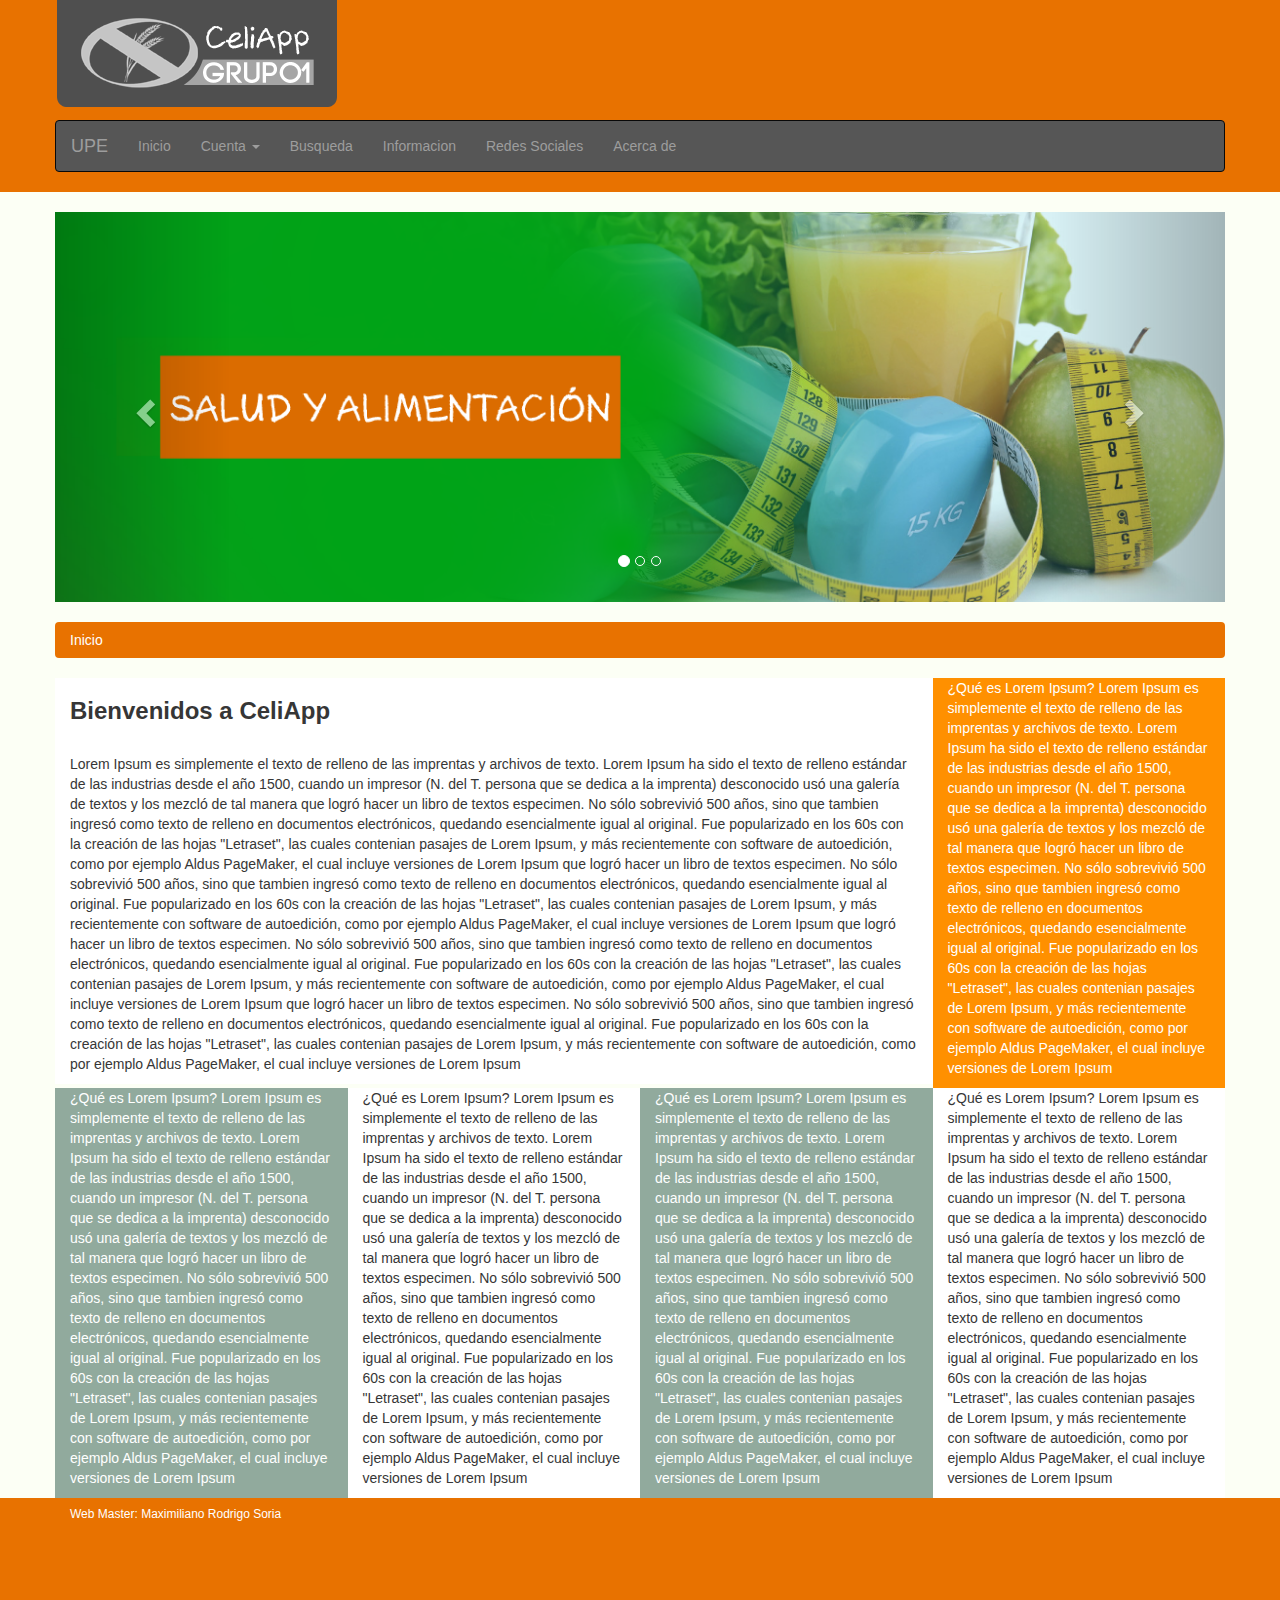
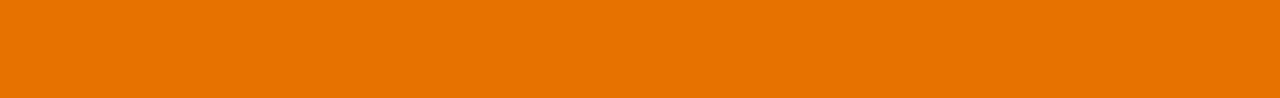
==== index.html @ 242f17cf "Nuevo update de cordigo por Soria" ====
<!DOCTYPE html>
<html lang="en">
<head>
	<meta charset="UTF-8">
	<meta name="viewport" content="width=device-width, user-scalable=no, initial-scale=1.0, maximum-scale=1.0, minimum-scale=1.0">
	<meta name= "description" content="Es una pagina web que se dedica a la busqueda de alimentos aptos para celiacos">
	<link rel="shortcut icon" type="image/x-icon" href="img/celi.ico">
	<link rel="stylesheet" href="css/bootstrap.min.css">
	<link rel="stylesheet" href="css/estilos.css">
	<title>Home</title>
</head>
	

<body>
	<header>
		<div class="container fix-block">
			<img src="img/logo2.png" alt="Logo CeliAPP" class="img-responsive">	
		<!--IMPLEMENTACION DE BARRA DE NAVEGACION-->
		<div class="container fix-block">
		 <nav class="navbar navbar-inverse color4">
		 <div class="container-fluid">
		 	<div class="navbar-header">	
		 		<button type="button" class="navbar-toggle collapsed" data-toggle="collapse" data-target="#navbar-1">
		 			<span class="sr-only">Menu</span>
		 			<span class="icon-bar"></span>
		 			<span class="icon-bar"></span>
		 			<span class="icon-bar"></span>
		 		</button>
		 		<a href="#" class="navbar-brand">UPE </a>
		 	</div>
		 	
			<!-- APARTADO DE TODOS LOS ITEMS-->
		 	<nav class="collapse navbar-collapse" id="navbar-1">
		 		<ul class="nav navbar-nav">
		 			<li><a href="index.html" >Inicio</a></li>
		 			
		 			<li class="dropdown">
		 				<a href="#" class="dropdown-toggle" data-toggle="dropdown" role="button">Cuenta
							<span class="caret"></span>
		 				</a>
						<ul class="dropdown-menu">						
								<li><a href="#">Registro</a></li>
								<li><a href="#">Loguearte</a></li>
								<li class="divider"><a href=""></a></li>
								<li><a href="#">Recuperar cuenta</a></li>	
							
						</ul>				
		 			</li>
		 			
		 			<li><a href="#">Busqueda</a></li>
		 			<li><a href="#">Informacion</a></li>
					<li><a href="redessociales.html">Redes Sociales</a></li>
		 			<li><a href="acercade.html">Acerca de</a></li>
		 			
		 		</ul>
			
		 		
		 	</nav>
		 </div>
		 </nav>
	</div>
</section>
			
		
	</header>
	<br>
	

	</div>



	<div class="container fix-block">
		<div class="col-md12 ">
			<div id="carousel-1" class="carousel slide" dataride="carousel">
				<!--Indicadores-->
				<ol class="carousel-indicators">
					<li data-target="#carousel-1" data-slide-to="0" class="active"></li>
					<li data-target="#carousel-1" data-slide-to="1"></li>
					<li data-target="#carousel-1" data-slide-to="2"></li>
				</ol>

				<!--Contenedor de los slide-->
				<div class="carousel-inner" role="listbox">
					<div class="item active">
						<img src="img/slide1.png" class="img-responsive" alt="">
						<div class="carousel-caption hidden-xs hidden-sm">
							<h3></h3>
						</div>
					</div>
					<div class="item">
						<img src="img/slide2.png" class="img-responsive" alt="">
						<div class="carousel-caption hidden-xs hidden-sm">
							<h3></h3>
						</div>
					</div>
					<div class="item">
						<img src="img/slide3.png" class="img-responsive" alt="">
						<div class="carousel-caption hidden-xs hidden-sm">
							<h3></h3>
						</div>
					</div>
				</div>
				<!--Controles-->
				<a href="#carousel-1" class="left carousel-control" role="button" data-slide="prev">
				<span class="glyphicon glyphicon-chevron-left" aria-hidden="true"></span>
				<span class="sr-only">Anterior</span></a>

				<a href="#carousel-1" class="right carousel-control" role="button" data-slide="prev">
				<span class="glyphicon glyphicon-chevron-right" aria-hidden="true"></span>
				<span class="sr-only">Siguiente</span></a>


			</div>

		</div>
	</div>	
	<br>

	<!--MIGAS DE PAN-->
	<div class="container fix-block">
		
		<ol class="breadcrumb  color3">
				
		 <li>Inicio</li>
		 
			
		</ol>

	</div>

	<div class="container">
		<section class="main row">
			<article class="color2 col-xs-12 col-sm-7 col-md-9 col-lg-9">
				<p> <h3><b>Bienvenidos a CeliApp</b></h3><br>
				Lorem Ipsum es simplemente el texto de relleno de las imprentas y archivos de texto. Lorem Ipsum ha sido el texto de relleno estándar de las industrias desde el año 1500, cuando un impresor (N. del T. persona que se dedica a la imprenta) desconocido usó una galería de textos y los mezcló de tal manera que logró hacer un libro de textos especimen. No sólo sobrevivió 500 años, sino que tambien ingresó como texto de relleno en documentos electrónicos, quedando esencialmente igual al original. Fue popularizado en los 60s con la creación de las hojas "Letraset", las cuales contenian pasajes de Lorem Ipsum, y más recientemente con software de autoedición, como por ejemplo Aldus PageMaker, el cual incluye versiones de Lorem Ipsum que logró hacer un libro de textos especimen. No sólo sobrevivió 500 años, sino que tambien ingresó como texto de relleno en documentos electrónicos, quedando esencialmente igual al original. Fue popularizado en los 60s con la creación de las hojas "Letraset", las cuales contenian pasajes de Lorem Ipsum, y más recientemente con software de autoedición, como por ejemplo Aldus PageMaker, el cual incluye versiones de Lorem Ipsum que logró hacer un libro de textos especimen. No sólo sobrevivió 500 años, sino que tambien ingresó como texto de relleno en documentos electrónicos, quedando esencialmente igual al original. Fue popularizado en los 60s con la creación de las hojas "Letraset", las cuales contenian pasajes de Lorem Ipsum, y más recientemente con software de autoedición, como por ejemplo Aldus PageMaker, el cual incluye versiones de Lorem Ipsum que logró hacer un libro de textos especimen. No sólo sobrevivió 500 años, sino que tambien ingresó como texto de relleno en documentos electrónicos, quedando esencialmente igual al original. Fue popularizado en los 60s con la creación de las hojas "Letraset", las cuales contenian pasajes de Lorem Ipsum, y más recientemente con software de autoedición, como por ejemplo Aldus PageMaker, el cual incluye versiones de Lorem Ipsum</p>
			</article>
			<aside class="col-xs-12 col-sm-5 col-md-3 col-lg-3">
				<p>¿Qué es Lorem Ipsum?
				Lorem Ipsum es simplemente el texto de relleno de las imprentas y archivos de texto. Lorem Ipsum ha sido el texto de relleno estándar de las industrias desde el año 1500, cuando un impresor (N. del T. persona que se dedica a la imprenta) desconocido usó una galería de textos y los mezcló de tal manera que logró hacer un libro de textos especimen. No sólo sobrevivió 500 años, sino que tambien ingresó como texto de relleno en documentos electrónicos, quedando esencialmente igual al original. Fue popularizado en los 60s con la creación de las hojas "Letraset", las cuales contenian pasajes de Lorem Ipsum, y más recientemente con software de autoedición, como por ejemplo Aldus PageMaker, el cual incluye versiones de Lorem Ipsum</p>
			</aside>
		</section>	
	

		<div class="row">
			<div class="color1 col-xs-12 col-sm-6 col-md-3"><p>¿Qué es Lorem Ipsum?
				Lorem Ipsum es simplemente el texto de relleno de las imprentas y archivos de texto. Lorem Ipsum ha sido el texto de relleno estándar de las industrias desde el año 1500, cuando un impresor (N. del T. persona que se dedica a la imprenta) desconocido usó una galería de textos y los mezcló de tal manera que logró hacer un libro de textos especimen. No sólo sobrevivió 500 años, sino que tambien ingresó como texto de relleno en documentos electrónicos, quedando esencialmente igual al original. Fue popularizado en los 60s con la creación de las hojas "Letraset", las cuales contenian pasajes de Lorem Ipsum, y más recientemente con software de autoedición, como por ejemplo Aldus PageMaker, el cual incluye versiones de Lorem Ipsum</p></div>
			<div class="color2 col-xs-12 col-sm-6 col-md-3"><p>¿Qué es Lorem Ipsum?
				Lorem Ipsum es simplemente el texto de relleno de las imprentas y archivos de texto. Lorem Ipsum ha sido el texto de relleno estándar de las industrias desde el año 1500, cuando un impresor (N. del T. persona que se dedica a la imprenta) desconocido usó una galería de textos y los mezcló de tal manera que logró hacer un libro de textos especimen. No sólo sobrevivió 500 años, sino que tambien ingresó como texto de relleno en documentos electrónicos, quedando esencialmente igual al original. Fue popularizado en los 60s con la creación de las hojas "Letraset", las cuales contenian pasajes de Lorem Ipsum, y más recientemente con software de autoedición, como por ejemplo Aldus PageMaker, el cual incluye versiones de Lorem Ipsum</p></div>
			<div class="color1 col-xs-12 col-sm-6 col-md-3"><p>¿Qué es Lorem Ipsum?
				Lorem Ipsum es simplemente el texto de relleno de las imprentas y archivos de texto. Lorem Ipsum ha sido el texto de relleno estándar de las industrias desde el año 1500, cuando un impresor (N. del T. persona que se dedica a la imprenta) desconocido usó una galería de textos y los mezcló de tal manera que logró hacer un libro de textos especimen. No sólo sobrevivió 500 años, sino que tambien ingresó como texto de relleno en documentos electrónicos, quedando esencialmente igual al original. Fue popularizado en los 60s con la creación de las hojas "Letraset", las cuales contenian pasajes de Lorem Ipsum, y más recientemente con software de autoedición, como por ejemplo Aldus PageMaker, el cual incluye versiones de Lorem Ipsum</p></div>
			<div class="color2 col-xs-12 col-sm-6 col-md-3"><p>¿Qué es Lorem Ipsum?
				Lorem Ipsum es simplemente el texto de relleno de las imprentas y archivos de texto. Lorem Ipsum ha sido el texto de relleno estándar de las industrias desde el año 1500, cuando un impresor (N. del T. persona que se dedica a la imprenta) desconocido usó una galería de textos y los mezcló de tal manera que logró hacer un libro de textos especimen. No sólo sobrevivió 500 años, sino que tambien ingresó como texto de relleno en documentos electrónicos, quedando esencialmente igual al original. Fue popularizado en los 60s con la creación de las hojas "Letraset", las cuales contenian pasajes de Lorem Ipsum, y más recientemente con software de autoedición, como por ejemplo Aldus PageMaker, el cual incluye versiones de Lorem Ipsum</p></div>
		</div>
		
	</div>
		
			<footer> <div class="container"><h6>Web Master: Maximiliano Rodrigo Soria</h6></div>
			</footer>
		


	<!--Scripts necesarios-->
	<script src="js/jquery.js"></script>
	<script src="js/bootstrap.min.js"></script>
	
</body>
</html>
---- css/estilos.css ----
aside {
	background: #ff9000;
	color:#fff;
}


body
{background: #fcfff5;}


.color1
{background: #91aa9d;
 color: #fff;}

 .color2
 	{background: #fff;
 		color:#363636;}

 .color3{
 	background: #e87200;
 	color:#ffffff;
 }

 .color4
 {background: #565656;}


 .color5
 {background: #565656;
  color:#ffffff;}

.migascolor
{text-decoration: none;
 color: #ffffff;
 }


.fix-block
{padding: 0px;}


header{
	   background: #e87200;
	   color: #fff;
	   min-height: 120px;}


 footer
 {background: #e87200;
 	color: #fff;
 	min-height:200px;}
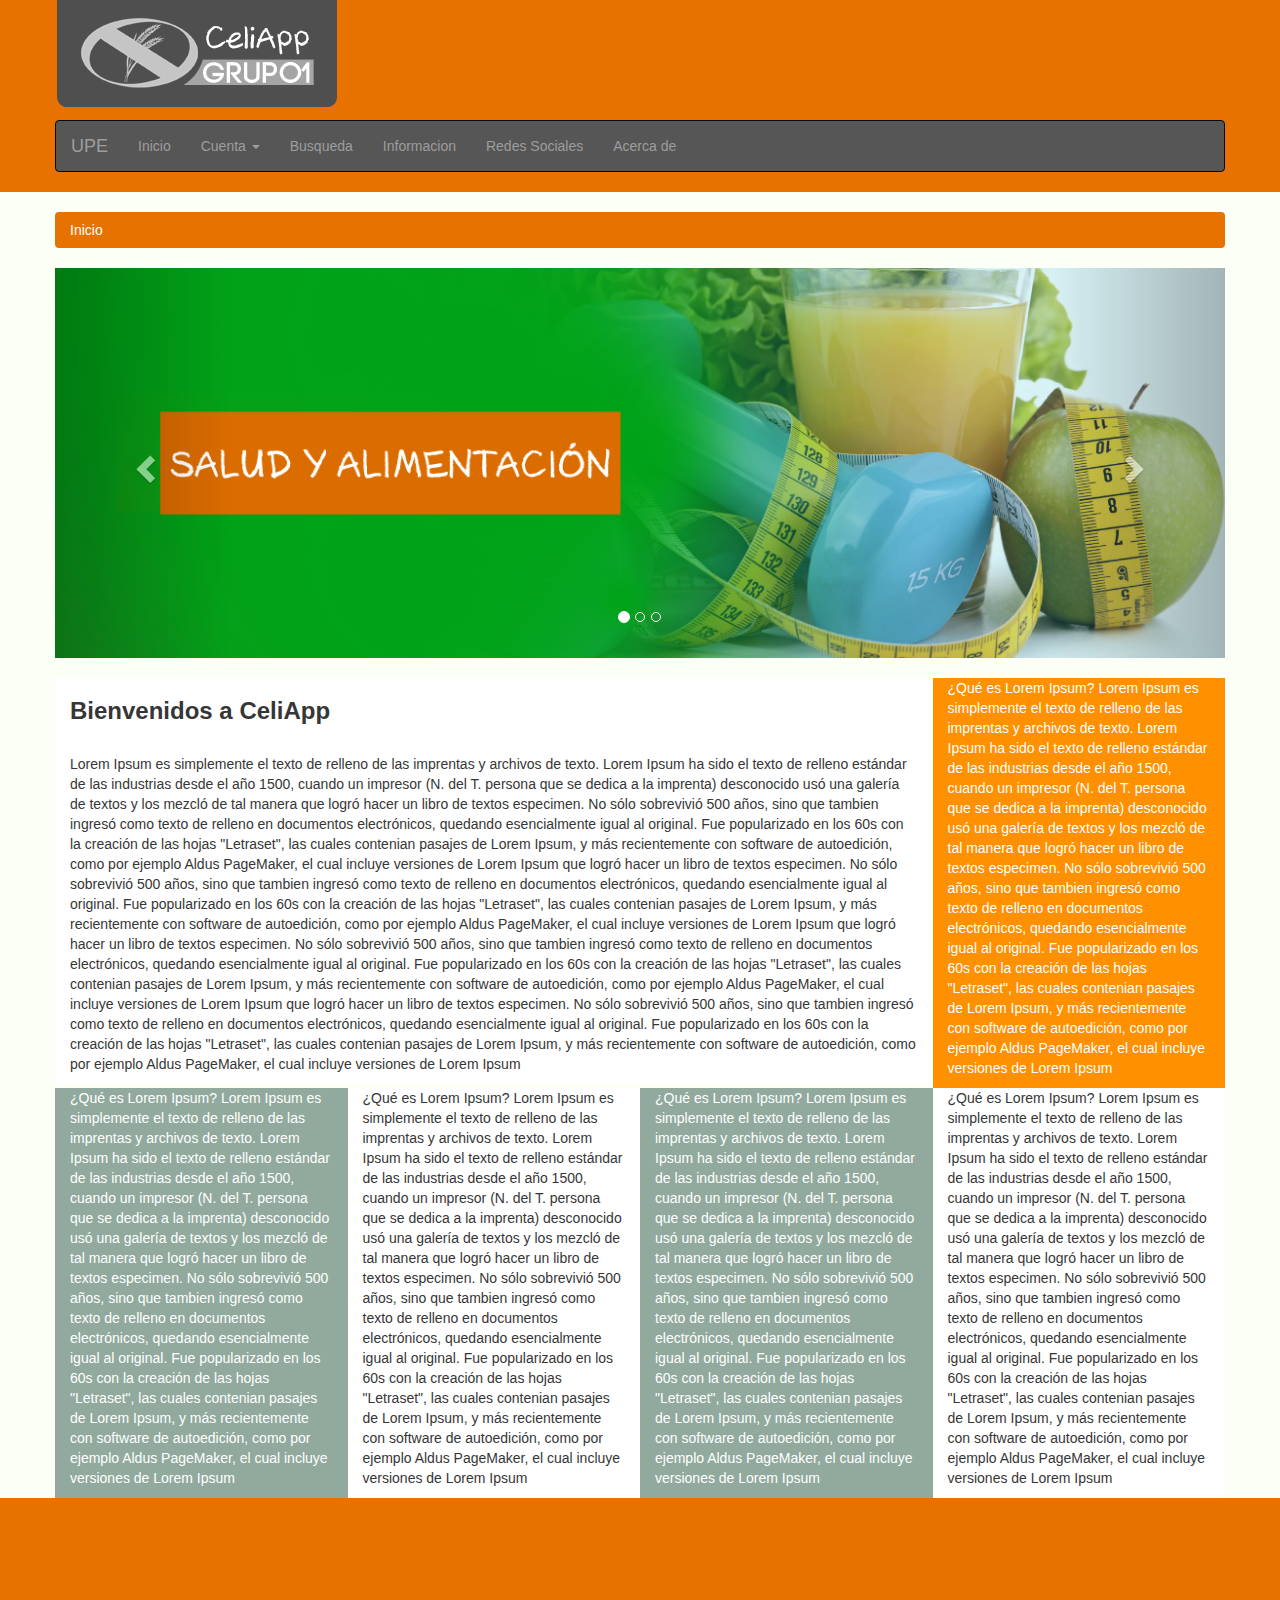
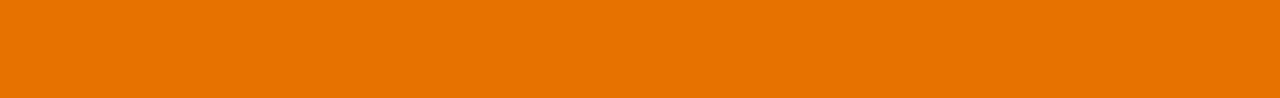
==== commit d28fc8fc: "Versión 19/09 - Soria" ====
--- a/index.html
+++ b/index.html
@@ -1,168 +1,170 @@
-<!DOCTYPE html>
-<html lang="en">
-<head>
-	<meta charset="UTF-8">
-	<meta name="viewport" content="width=device-width, user-scalable=no, initial-scale=1.0, maximum-scale=1.0, minimum-scale=1.0">
-	<meta name= "description" content="Es una pagina web que se dedica a la busqueda de alimentos aptos para celiacos">
-	<link rel="shortcut icon" type="image/x-icon" href="img/celi.ico">
-	<link rel="stylesheet" href="css/bootstrap.min.css">
-	<link rel="stylesheet" href="css/estilos.css">
-	<title>Home</title>
-</head>
-	
-
-<body>
-	<header>
-		<div class="container fix-block">
-			<img src="img/logo2.png" alt="Logo CeliAPP" class="img-responsive">	
-		<!--IMPLEMENTACION DE BARRA DE NAVEGACION-->
-		<div class="container fix-block">
-		 <nav class="navbar navbar-inverse color4">
-		 <div class="container-fluid">
-		 	<div class="navbar-header">	
-		 		<button type="button" class="navbar-toggle collapsed" data-toggle="collapse" data-target="#navbar-1">
-		 			<span class="sr-only">Menu</span>
-		 			<span class="icon-bar"></span>
-		 			<span class="icon-bar"></span>
-		 			<span class="icon-bar"></span>
-		 		</button>
-		 		<a href="#" class="navbar-brand">UPE </a>
-		 	</div>
-		 	
-			<!-- APARTADO DE TODOS LOS ITEMS-->
-		 	<nav class="collapse navbar-collapse" id="navbar-1">
-		 		<ul class="nav navbar-nav">
-		 			<li><a href="index.html" >Inicio</a></li>
-		 			
-		 			<li class="dropdown">
-		 				<a href="#" class="dropdown-toggle" data-toggle="dropdown" role="button">Cuenta
-							<span class="caret"></span>
-		 				</a>
-						<ul class="dropdown-menu">						
-								<li><a href="#">Registro</a></li>
-								<li><a href="#">Loguearte</a></li>
-								<li class="divider"><a href=""></a></li>
-								<li><a href="#">Recuperar cuenta</a></li>	
-							
-						</ul>				
-		 			</li>
-		 			
-		 			<li><a href="#">Busqueda</a></li>
-		 			<li><a href="#">Informacion</a></li>
-					<li><a href="redessociales.html">Redes Sociales</a></li>
-		 			<li><a href="acercade.html">Acerca de</a></li>
-		 			
-		 		</ul>
-			
-		 		
-		 	</nav>
-		 </div>
-		 </nav>
-	</div>
-</section>
-			
-		
-	</header>
-	<br>
-	
-
-	</div>
-
-
-
-	<div class="container fix-block">
-		<div class="col-md12 ">
-			<div id="carousel-1" class="carousel slide" dataride="carousel">
-				<!--Indicadores-->
-				<ol class="carousel-indicators">
-					<li data-target="#carousel-1" data-slide-to="0" class="active"></li>
-					<li data-target="#carousel-1" data-slide-to="1"></li>
-					<li data-target="#carousel-1" data-slide-to="2"></li>
-				</ol>
-
-				<!--Contenedor de los slide-->
-				<div class="carousel-inner" role="listbox">
-					<div class="item active">
-						<img src="img/slide1.png" class="img-responsive" alt="">
-						<div class="carousel-caption hidden-xs hidden-sm">
-							<h3></h3>
-						</div>
-					</div>
-					<div class="item">
-						<img src="img/slide2.png" class="img-responsive" alt="">
-						<div class="carousel-caption hidden-xs hidden-sm">
-							<h3></h3>
-						</div>
-					</div>
-					<div class="item">
-						<img src="img/slide3.png" class="img-responsive" alt="">
-						<div class="carousel-caption hidden-xs hidden-sm">
-							<h3></h3>
-						</div>
-					</div>
-				</div>
-				<!--Controles-->
-				<a href="#carousel-1" class="left carousel-control" role="button" data-slide="prev">
-				<span class="glyphicon glyphicon-chevron-left" aria-hidden="true"></span>
-				<span class="sr-only">Anterior</span></a>
-
-				<a href="#carousel-1" class="right carousel-control" role="button" data-slide="prev">
-				<span class="glyphicon glyphicon-chevron-right" aria-hidden="true"></span>
-				<span class="sr-only">Siguiente</span></a>
-
-
-			</div>
-
-		</div>
-	</div>	
-	<br>
-
-	<!--MIGAS DE PAN-->
-	<div class="container fix-block">
-		
-		<ol class="breadcrumb  color3">
-				
-		 <li>Inicio</li>
-		 
-			
-		</ol>
-
-	</div>
-
-	<div class="container">
-		<section class="main row">
-			<article class="color2 col-xs-12 col-sm-7 col-md-9 col-lg-9">
-				<p> <h3><b>Bienvenidos a CeliApp</b></h3><br>
-				Lorem Ipsum es simplemente el texto de relleno de las imprentas y archivos de texto. Lorem Ipsum ha sido el texto de relleno estándar de las industrias desde el año 1500, cuando un impresor (N. del T. persona que se dedica a la imprenta) desconocido usó una galería de textos y los mezcló de tal manera que logró hacer un libro de textos especimen. No sólo sobrevivió 500 años, sino que tambien ingresó como texto de relleno en documentos electrónicos, quedando esencialmente igual al original. Fue popularizado en los 60s con la creación de las hojas "Letraset", las cuales contenian pasajes de Lorem Ipsum, y más recientemente con software de autoedición, como por ejemplo Aldus PageMaker, el cual incluye versiones de Lorem Ipsum que logró hacer un libro de textos especimen. No sólo sobrevivió 500 años, sino que tambien ingresó como texto de relleno en documentos electrónicos, quedando esencialmente igual al original. Fue popularizado en los 60s con la creación de las hojas "Letraset", las cuales contenian pasajes de Lorem Ipsum, y más recientemente con software de autoedición, como por ejemplo Aldus PageMaker, el cual incluye versiones de Lorem Ipsum que logró hacer un libro de textos especimen. No sólo sobrevivió 500 años, sino que tambien ingresó como texto de relleno en documentos electrónicos, quedando esencialmente igual al original. Fue popularizado en los 60s con la creación de las hojas "Letraset", las cuales contenian pasajes de Lorem Ipsum, y más recientemente con software de autoedición, como por ejemplo Aldus PageMaker, el cual incluye versiones de Lorem Ipsum que logró hacer un libro de textos especimen. No sólo sobrevivió 500 años, sino que tambien ingresó como texto de relleno en documentos electrónicos, quedando esencialmente igual al original. Fue popularizado en los 60s con la creación de las hojas "Letraset", las cuales contenian pasajes de Lorem Ipsum, y más recientemente con software de autoedición, como por ejemplo Aldus PageMaker, el cual incluye versiones de Lorem Ipsum</p>
-			</article>
-			<aside class="col-xs-12 col-sm-5 col-md-3 col-lg-3">
-				<p>¿Qué es Lorem Ipsum?
-				Lorem Ipsum es simplemente el texto de relleno de las imprentas y archivos de texto. Lorem Ipsum ha sido el texto de relleno estándar de las industrias desde el año 1500, cuando un impresor (N. del T. persona que se dedica a la imprenta) desconocido usó una galería de textos y los mezcló de tal manera que logró hacer un libro de textos especimen. No sólo sobrevivió 500 años, sino que tambien ingresó como texto de relleno en documentos electrónicos, quedando esencialmente igual al original. Fue popularizado en los 60s con la creación de las hojas "Letraset", las cuales contenian pasajes de Lorem Ipsum, y más recientemente con software de autoedición, como por ejemplo Aldus PageMaker, el cual incluye versiones de Lorem Ipsum</p>
-			</aside>
-		</section>	
-	
-
-		<div class="row">
-			<div class="color1 col-xs-12 col-sm-6 col-md-3"><p>¿Qué es Lorem Ipsum?
-				Lorem Ipsum es simplemente el texto de relleno de las imprentas y archivos de texto. Lorem Ipsum ha sido el texto de relleno estándar de las industrias desde el año 1500, cuando un impresor (N. del T. persona que se dedica a la imprenta) desconocido usó una galería de textos y los mezcló de tal manera que logró hacer un libro de textos especimen. No sólo sobrevivió 500 años, sino que tambien ingresó como texto de relleno en documentos electrónicos, quedando esencialmente igual al original. Fue popularizado en los 60s con la creación de las hojas "Letraset", las cuales contenian pasajes de Lorem Ipsum, y más recientemente con software de autoedición, como por ejemplo Aldus PageMaker, el cual incluye versiones de Lorem Ipsum</p></div>
-			<div class="color2 col-xs-12 col-sm-6 col-md-3"><p>¿Qué es Lorem Ipsum?
-				Lorem Ipsum es simplemente el texto de relleno de las imprentas y archivos de texto. Lorem Ipsum ha sido el texto de relleno estándar de las industrias desde el año 1500, cuando un impresor (N. del T. persona que se dedica a la imprenta) desconocido usó una galería de textos y los mezcló de tal manera que logró hacer un libro de textos especimen. No sólo sobrevivió 500 años, sino que tambien ingresó como texto de relleno en documentos electrónicos, quedando esencialmente igual al original. Fue popularizado en los 60s con la creación de las hojas "Letraset", las cuales contenian pasajes de Lorem Ipsum, y más recientemente con software de autoedición, como por ejemplo Aldus PageMaker, el cual incluye versiones de Lorem Ipsum</p></div>
-			<div class="color1 col-xs-12 col-sm-6 col-md-3"><p>¿Qué es Lorem Ipsum?
-				Lorem Ipsum es simplemente el texto de relleno de las imprentas y archivos de texto. Lorem Ipsum ha sido el texto de relleno estándar de las industrias desde el año 1500, cuando un impresor (N. del T. persona que se dedica a la imprenta) desconocido usó una galería de textos y los mezcló de tal manera que logró hacer un libro de textos especimen. No sólo sobrevivió 500 años, sino que tambien ingresó como texto de relleno en documentos electrónicos, quedando esencialmente igual al original. Fue popularizado en los 60s con la creación de las hojas "Letraset", las cuales contenian pasajes de Lorem Ipsum, y más recientemente con software de autoedición, como por ejemplo Aldus PageMaker, el cual incluye versiones de Lorem Ipsum</p></div>
-			<div class="color2 col-xs-12 col-sm-6 col-md-3"><p>¿Qué es Lorem Ipsum?
-				Lorem Ipsum es simplemente el texto de relleno de las imprentas y archivos de texto. Lorem Ipsum ha sido el texto de relleno estándar de las industrias desde el año 1500, cuando un impresor (N. del T. persona que se dedica a la imprenta) desconocido usó una galería de textos y los mezcló de tal manera que logró hacer un libro de textos especimen. No sólo sobrevivió 500 años, sino que tambien ingresó como texto de relleno en documentos electrónicos, quedando esencialmente igual al original. Fue popularizado en los 60s con la creación de las hojas "Letraset", las cuales contenian pasajes de Lorem Ipsum, y más recientemente con software de autoedición, como por ejemplo Aldus PageMaker, el cual incluye versiones de Lorem Ipsum</p></div>
-		</div>
-		
-	</div>
-		
-			<footer> <div class="container"><h6>Web Master: Maximiliano Rodrigo Soria</h6></div>
-			</footer>
-		
-
-
-	<!--Scripts necesarios-->
-	<script src="js/jquery.js"></script>
-	<script src="js/bootstrap.min.js"></script>
-	
-</body>
+<!DOCTYPE html>
+<html lang="en">
+<head>
+	<meta charset="UTF-8">
+	<meta name="viewport" content="width=device-width, user-scalable=no, initial-scale=1.0, maximum-scale=1.0, minimum-scale=1.0">
+	<meta name= "description" content="Es una pagina web que se dedica a la busqueda de alimentos aptos para celiacos">
+	<link rel="shortcut icon" type="image/x-icon" href="img/celi.ico">
+	<link rel="stylesheet" href="css/bootstrap.min.css">
+	<link rel="stylesheet" href="css/estilos.css">
+	<title>Home</title>
+</head>
+	
+
+<body>
+	<header>
+		<div class="container fix-block">
+			<img src="img/logo2.png" alt="Logo CeliAPP" class="img-responsive">	
+		<!--IMPLEMENTACION DE BARRA DE NAVEGACION-->
+		<div class="container fix-block">
+		 <nav class="navbar navbar-inverse color4">
+		 <div class="container-fluid">
+		 	<div class="navbar-header">	
+		 		<button type="button" class="navbar-toggle collapsed" data-toggle="collapse" data-target="#navbar-1">
+		 			<span class="sr-only">Menu</span>
+		 			<span class="icon-bar"></span>
+		 			<span class="icon-bar"></span>
+		 			<span class="icon-bar"></span>
+		 		</button>
+		 		<a href="#" class="navbar-brand">UPE </a>
+		 	</div>
+		 	
+			<!-- APARTADO DE TODOS LOS ITEMS-->
+		 	<nav class="collapse navbar-collapse" id="navbar-1">
+		 		<ul class="nav navbar-nav">
+		 			<li><a href="index.html" >Inicio</a></li>
+		 			
+		 			<li class="dropdown">
+		 				<a href="#" class="dropdown-toggle" data-toggle="dropdown" role="button">Cuenta
+							<span class="caret"></span>
+		 				</a>
+						<ul class="dropdown-menu">						
+								<li><a href="#">Registro</a></li>
+								<li><a href="#">Loguearte</a></li>
+								<li class="divider"><a href=""></a></li>
+								<li><a href="#">Recuperar cuenta</a></li>	
+							
+						</ul>				
+		 			</li>
+		 			
+		 			<li><a href="#">Busqueda</a></li>
+		 			<li><a href="#">Informacion</a></li>
+					<li><a href="redessociales.html">Redes Sociales</a></li>
+		 			<li><a href="acercade.html">Acerca de</a></li>
+		 			
+		 		</ul>
+			
+		 		
+		 	</nav>
+		 </div>
+		 </nav>
+	</div>
+</section>
+			
+		
+	</header>
+	<br>
+	
+
+	</div>
+
+
+	<!--MIGAS DE PAN-->
+	<div class="container fix-block hidden-xs">		
+		<ol class="breadcrumb  color3">				
+		 <li>Inicio</li>	 
+			
+		</ol>
+	</div>
+
+	<div class="container fix-block">
+		<div class="col-md12 ">
+			<div id="carousel-1" class="carousel slide" dataride="carousel">
+				<!--Indicadores-->
+				<ol class="carousel-indicators">
+					<li data-target="#carousel-1" data-slide-to="0" class="active"></li>
+					<li data-target="#carousel-1" data-slide-to="1"></li>
+					<li data-target="#carousel-1" data-slide-to="2"></li>
+				</ol>
+
+				<!--Contenedor de los slide-->
+				<div class="carousel-inner" role="listbox">
+					<div class="item active">
+						<img src="img/slide1.png" class="img-responsive" alt="">
+						<div class="carousel-caption hidden-xs hidden-sm">
+							<h3></h3>
+						</div>
+					</div>
+					<div class="item">
+						<img src="img/slide2.png" class="img-responsive" alt="">
+						<div class="carousel-caption hidden-xs hidden-sm">
+							<h3></h3>
+						</div>
+					</div>
+					<div class="item">
+						<img src="img/slide3.png" class="img-responsive" alt="">
+						<div class="carousel-caption hidden-xs hidden-sm">
+							<h3></h3>
+						</div>
+					</div>
+				</div>
+				<!--Controles-->
+				<a href="#carousel-1" class="left carousel-control" role="button" data-slide="prev">
+				<span class="glyphicon glyphicon-chevron-left" aria-hidden="true"></span>
+				<span class="sr-only">Anterior</span></a>
+
+				<a href="#carousel-1" class="right carousel-control" role="button" data-slide="prev">
+				<span class="glyphicon glyphicon-chevron-right" aria-hidden="true"></span>
+				<span class="sr-only">Siguiente</span></a>
+
+
+			</div>
+
+		</div>
+	</div>	
+	<br>
+
+
+
+	<div class="container">
+		<section class="main row">
+			<article class="color2 col-xs-12 col-sm-7 col-md-9 col-lg-9">
+				<p> <h3><b>Bienvenidos a CeliApp</b></h3><br>
+				Lorem Ipsum es simplemente el texto de relleno de las imprentas y archivos de texto. Lorem Ipsum ha sido el texto de relleno estándar de las industrias desde el año 1500, cuando un impresor (N. del T. persona que se dedica a la imprenta) desconocido usó una galería de textos y los mezcló de tal manera que logró hacer un libro de textos especimen. No sólo sobrevivió 500 años, sino que tambien ingresó como texto de relleno en documentos electrónicos, quedando esencialmente igual al original. Fue popularizado en los 60s con la creación de las hojas "Letraset", las cuales contenian pasajes de Lorem Ipsum, y más recientemente con software de autoedición, como por ejemplo Aldus PageMaker, el cual incluye versiones de Lorem Ipsum que logró hacer un libro de textos especimen. No sólo sobrevivió 500 años, sino que tambien ingresó como texto de relleno en documentos electrónicos, quedando esencialmente igual al original. Fue popularizado en los 60s con la creación de las hojas "Letraset", las cuales contenian pasajes de Lorem Ipsum, y más recientemente con software de autoedición, como por ejemplo Aldus PageMaker, el cual incluye versiones de Lorem Ipsum que logró hacer un libro de textos especimen. No sólo sobrevivió 500 años, sino que tambien ingresó como texto de relleno en documentos electrónicos, quedando esencialmente igual al original. Fue popularizado en los 60s con la creación de las hojas "Letraset", las cuales contenian pasajes de Lorem Ipsum, y más recientemente con software de autoedición, como por ejemplo Aldus PageMaker, el cual incluye versiones de Lorem Ipsum que logró hacer un libro de textos especimen. No sólo sobrevivió 500 años, sino que tambien ingresó como texto de relleno en documentos electrónicos, quedando esencialmente igual al original. Fue popularizado en los 60s con la creación de las hojas "Letraset", las cuales contenian pasajes de Lorem Ipsum, y más recientemente con software de autoedición, como por ejemplo Aldus PageMaker, el cual incluye versiones de Lorem Ipsum</p>
+			</article>
+			<aside class="col-xs-12 col-sm-5 col-md-3 col-lg-3">
+				<p>¿Qué es Lorem Ipsum?
+				Lorem Ipsum es simplemente el texto de relleno de las imprentas y archivos de texto. Lorem Ipsum ha sido el texto de relleno estándar de las industrias desde el año 1500, cuando un impresor (N. del T. persona que se dedica a la imprenta) desconocido usó una galería de textos y los mezcló de tal manera que logró hacer un libro de textos especimen. No sólo sobrevivió 500 años, sino que tambien ingresó como texto de relleno en documentos electrónicos, quedando esencialmente igual al original. Fue popularizado en los 60s con la creación de las hojas "Letraset", las cuales contenian pasajes de Lorem Ipsum, y más recientemente con software de autoedición, como por ejemplo Aldus PageMaker, el cual incluye versiones de Lorem Ipsum</p>
+			</aside>
+		</section>	
+	
+
+		<div class="row">
+			<div class="color1 col-xs-12 col-sm-6 col-md-3"><p>¿Qué es Lorem Ipsum?
+				Lorem Ipsum es simplemente el texto de relleno de las imprentas y archivos de texto. Lorem Ipsum ha sido el texto de relleno estándar de las industrias desde el año 1500, cuando un impresor (N. del T. persona que se dedica a la imprenta) desconocido usó una galería de textos y los mezcló de tal manera que logró hacer un libro de textos especimen. No sólo sobrevivió 500 años, sino que tambien ingresó como texto de relleno en documentos electrónicos, quedando esencialmente igual al original. Fue popularizado en los 60s con la creación de las hojas "Letraset", las cuales contenian pasajes de Lorem Ipsum, y más recientemente con software de autoedición, como por ejemplo Aldus PageMaker, el cual incluye versiones de Lorem Ipsum</p></div>
+			<div class="color2 col-xs-12 col-sm-6 col-md-3"><p>¿Qué es Lorem Ipsum?
+				Lorem Ipsum es simplemente el texto de relleno de las imprentas y archivos de texto. Lorem Ipsum ha sido el texto de relleno estándar de las industrias desde el año 1500, cuando un impresor (N. del T. persona que se dedica a la imprenta) desconocido usó una galería de textos y los mezcló de tal manera que logró hacer un libro de textos especimen. No sólo sobrevivió 500 años, sino que tambien ingresó como texto de relleno en documentos electrónicos, quedando esencialmente igual al original. Fue popularizado en los 60s con la creación de las hojas "Letraset", las cuales contenian pasajes de Lorem Ipsum, y más recientemente con software de autoedición, como por ejemplo Aldus PageMaker, el cual incluye versiones de Lorem Ipsum</p></div>
+			<div class="color1 col-xs-12 col-sm-6 col-md-3"><p>¿Qué es Lorem Ipsum?
+				Lorem Ipsum es simplemente el texto de relleno de las imprentas y archivos de texto. Lorem Ipsum ha sido el texto de relleno estándar de las industrias desde el año 1500, cuando un impresor (N. del T. persona que se dedica a la imprenta) desconocido usó una galería de textos y los mezcló de tal manera que logró hacer un libro de textos especimen. No sólo sobrevivió 500 años, sino que tambien ingresó como texto de relleno en documentos electrónicos, quedando esencialmente igual al original. Fue popularizado en los 60s con la creación de las hojas "Letraset", las cuales contenian pasajes de Lorem Ipsum, y más recientemente con software de autoedición, como por ejemplo Aldus PageMaker, el cual incluye versiones de Lorem Ipsum</p></div>
+			<div class="color2 col-xs-12 col-sm-6 col-md-3"><p>¿Qué es Lorem Ipsum?
+				Lorem Ipsum es simplemente el texto de relleno de las imprentas y archivos de texto. Lorem Ipsum ha sido el texto de relleno estándar de las industrias desde el año 1500, cuando un impresor (N. del T. persona que se dedica a la imprenta) desconocido usó una galería de textos y los mezcló de tal manera que logró hacer un libro de textos especimen. No sólo sobrevivió 500 años, sino que tambien ingresó como texto de relleno en documentos electrónicos, quedando esencialmente igual al original. Fue popularizado en los 60s con la creación de las hojas "Letraset", las cuales contenian pasajes de Lorem Ipsum, y más recientemente con software de autoedición, como por ejemplo Aldus PageMaker, el cual incluye versiones de Lorem Ipsum</p></div>
+		</div>
+		
+	</div>
+		
+			<footer> 
+
+			<div class="container fix-block">
+				<img src="img/footer.png" alt="" class="img-responsive">
+
+					   </div>
+			</footer>
+		
+
+
+	<!--Scripts necesarios-->
+	<script src="js/jquery.js"></script>
+	<script src="js/bootstrap.min.js"></script>
+	
+</body>
 </html>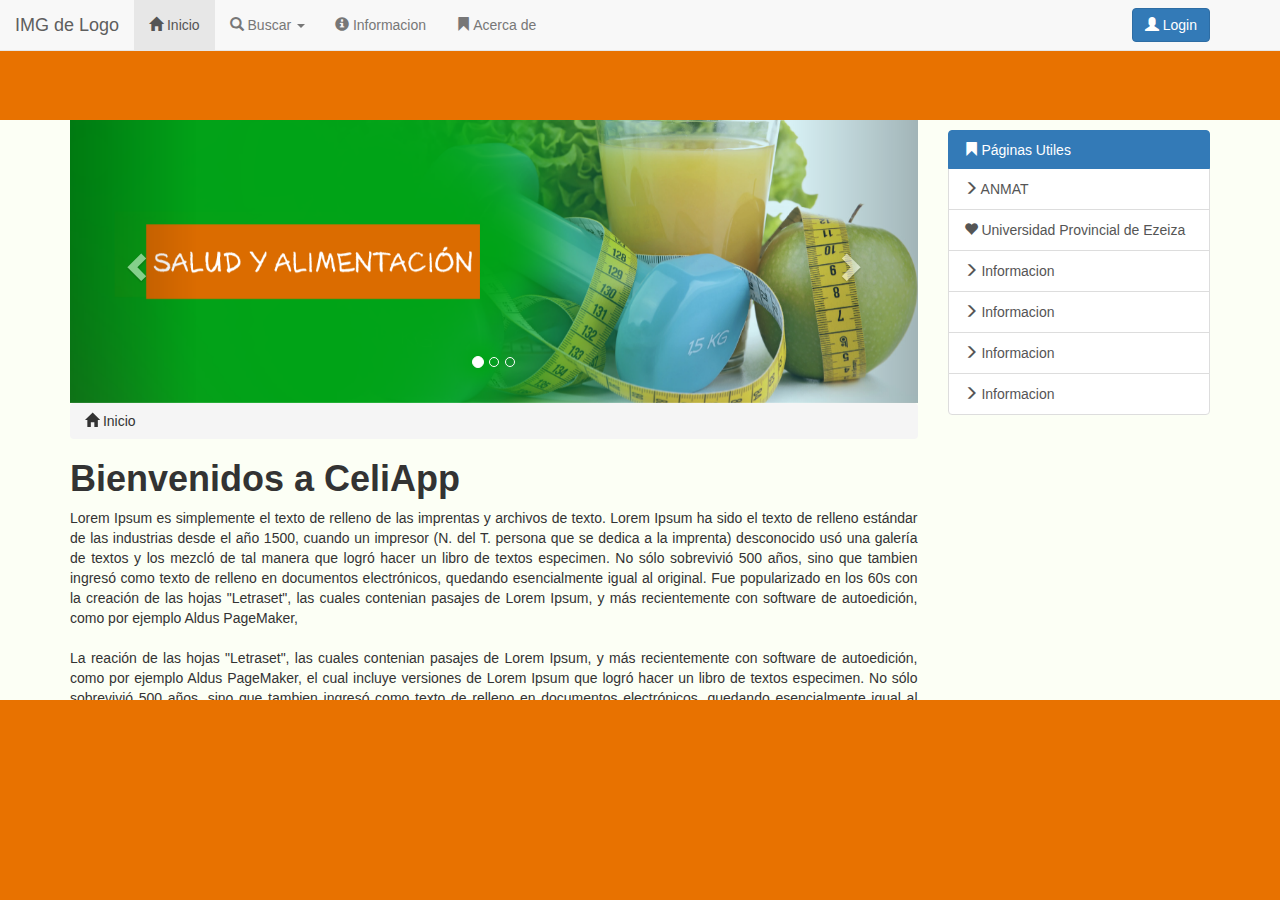
==== commit b277d3aa: "reorganización de las etiquetas" ====
--- a/index.html
+++ b/index.html
@@ -1,93 +1,124 @@
 <!DOCTYPE html>
-<html lang="en">
+<html lang="es">
+
+<!-- #################################################- 01.HEAD-#################################################-->
 <head>
+	<!--1.1 -Declaracion de etiquetas META-->
 	<meta charset="UTF-8">
 	<meta name="viewport" content="width=device-width, user-scalable=no, initial-scale=1.0, maximum-scale=1.0, minimum-scale=1.0">
 	<meta name= "description" content="Es una pagina web que se dedica a la busqueda de alimentos aptos para celiacos">
-	<link rel="shortcut icon" type="image/x-icon" href="img/celi.ico">
+	<!--1.2 -Declaracion de etiquetas LINK-->
+	<link rel="shortcut icon" type="image/x-icon" href="img/celi.ico">	
 	<link rel="stylesheet" href="css/bootstrap.min.css">
 	<link rel="stylesheet" href="css/estilos.css">
+	<!--1.3 -Declaracion de etiquetas LINK-->
 	<title>Home</title>
+		<!--Scripts necesarios para el funcionamiento de bootstrap y jquery-->
+	<script src="js/jquery.js"></script>
+	<script src="js/bootstrap.min.js"></script>
 </head>
-	
-
+
+<!-- #################################################-FIN DE HEAD-#################################################-->
+
+<!-- #################################################- 02.HEADER -#################################################-->
 <body>
-	<header>
-		<div class="container fix-block">
-			<img src="img/logo2.png" alt="Logo CeliAPP" class="img-responsive">	
-		<!--IMPLEMENTACION DE BARRA DE NAVEGACION-->
-		<div class="container fix-block">
-		 <nav class="navbar navbar-inverse color4">
-		 <div class="container-fluid">
-		 	<div class="navbar-header">	
-		 		<button type="button" class="navbar-toggle collapsed" data-toggle="collapse" data-target="#navbar-1">
-		 			<span class="sr-only">Menu</span>
-		 			<span class="icon-bar"></span>
-		 			<span class="icon-bar"></span>
-		 			<span class="icon-bar"></span>
-		 		</button>
-		 		<a href="#" class="navbar-brand">UPE </a>
-		 	</div>
-		 	
-			<!-- APARTADO DE TODOS LOS ITEMS-->
-		 	<nav class="collapse navbar-collapse" id="navbar-1">
-		 		<ul class="nav navbar-nav">
-		 			<li><a href="index.html" >Inicio</a></li>
-		 			
-		 			<li class="dropdown">
-		 				<a href="#" class="dropdown-toggle" data-toggle="dropdown" role="button">Cuenta
-							<span class="caret"></span>
-		 				</a>
-						<ul class="dropdown-menu">						
-								<li><a href="#">Registro</a></li>
-								<li><a href="#">Loguearte</a></li>
-								<li class="divider"><a href=""></a></li>
-								<li><a href="#">Recuperar cuenta</a></li>	
-							
-						</ul>				
-		 			</li>
-		 			
-		 			<li><a href="#">Busqueda</a></li>
-		 			<li><a href="#">Informacion</a></li>
-					<li><a href="redessociales.html">Redes Sociales</a></li>
-		 			<li><a href="acercade.html">Acerca de</a></li>
-		 			
-		 		</ul>
-			
-		 		
-		 	</nav>
-		 </div>
+<header>
+    <!--2.1 Barra de navegacion o Navbar-->
+		<div class="container">
+		 	<nav class="navbar navbar-default navbar-fixed-top formato-nabvar">
+		 		<div class="container-fluid">
+	<!--2.2 - Navbar Header-->	 		
+		 			<div class="navbar-header">		 			
+	<!--2.2.1 - Navbar boton de menu (vista movil)-->	
+		 					<button type="button" class="navbar-toggle collapsed" data-toggle="collapse" data-target="#navbar-1">
+		 					<span class="sr-only">Menu</span>
+		 					<span class="icon-bar"></span>
+		 					<span class="icon-bar"></span>
+		 					<span class="icon-bar"></span>
+		 				</button>
+    <!--2.2.2 - Navbar Brand-->			
+		 				<a href="#" class="navbar-brand">IMG de Logo</a>
+				 	</div>		 	
+	<!--2.2.3 - Navbar Menu (opciones)-->		
+					<div class="container" id="navbarcentrado">	
+		 			<nav class="collapse navbar-collapse" id="navbar-1">			
+		 				<ul class="nav navbar-nav">	
+    <!--2.2.3.1 - Opcion inicio-->		 					
+		 					<li class="reseteo-menu active"><a href="index.html" ><span class="glyphicon glyphicon-home"> </span> Inicio</a></li>		 				
+    <!--2.2.3.2 - Menu desplegable de Buscar-->	
+		 					<li class="dropdown reseteo-menu">
+		 						<a href="#" class="dropdown-toggle" data-toggle="dropdown" role="button"><span class="glyphicon glyphicon-search"></span> Buscar				
+									<span class="caret"></span>
+		 			        	</a>
+		 				        <!--se crea un dropdown menu para poder dar opciones de despliegue-->
+						        <ul class="dropdown-menu">						
+								    <li class="reseteo-menu"><a href="#">Busqueda de producto</a></li>
+								    <li class="reseteo-menu"><a href="#">Busqueda por categoria</a></li>	
+						        </ul>				
+		 			        </li>
+   <!--2.2.3.3 - Otras opciones del menu-->				
+		 			<li class="reseteo-menu"><a href="informacion.html"><span class="glyphicon glyphicon-info-sign"></span> Informacion</a></li>					
+		 			<li class="reseteo-menu"><a href="acercade.html"><span class="glyphicon glyphicon-bookmark"></span> Acerca de</a></li>		 			
+			 		</ul>		
+   <!--2.2.3.4 - Formulario contenedor de boton de Login-->	
+                     <form class="navbar-form navbar-right">
+ 						 <div class="form-group">
+  							<button type="submit" class="btn btn-primary reseteo-menu" data-toggle="modal" data-target="#myModal"><span class="glyphicon glyphicon-user"></span> Login</button>  
+ 						 </div> 						 	
+					</form>	
+			 	</nav>
+			 	</div>
+			 </div>
 		 </nav>
 	</div>
-</section>
-			
+
+<!--2.3 - Menu de redes sociales-->
+<div class="modal fade" id="myModal" tabindex="-1" role="dialog" aria-labelledby="myModalLabel">
+  <div class="modal-dialog" role="document">
+    <div class="modal-content">
+      <div class="modal-header">
+        <button type="button" class="close" data-dismiss="modal" aria-label="Close"><span aria-hidden="true">&times;</span></button>
+        <h4 class="modal-title" id="myModalLabel">Modal title</h4>
+      </div>
+      <div class="modal-body">
+        ...
+      </div>
+      <div class="modal-footer">
+        <button type="button" class="btn btn-default" data-dismiss="modal">Close</button>
+        <button type="button" class="btn btn-primary">Save changes</button>
+      </div>
+    </div>
+  </div>
+</div>
 		
-	</header>
-	<br>
-	
-
-	</div>
-
-
-	<!--MIGAS DE PAN-->
-	<div class="container fix-block hidden-xs">		
-		<ol class="breadcrumb  color3">				
-		 <li>Inicio</li>	 
-			
-		</ol>
-	</div>
-
-	<div class="container fix-block">
-		<div class="col-md12 ">
-			<div id="carousel-1" class="carousel slide" dataride="carousel">
-				<!--Indicadores-->
+</header>
+<!-- #################################################-FIN DEHEADER-#################################################-->
+
+<!-- #################################################-   03.BODY  -#################################################-->
+
+
+	<!-- BLOQUE DE TEXTO PRINCIPAL
+		 - posee un container
+		 - col-xs (cantidad de columnas que ocupara en tamaño extra chico)
+  		 - col-sm (cantidad de columnas que ocupara en tamaño chico)
+		 - col-md (cantidad de columnas que ocupara en tamaño mediano)
+		 - col-lg (cantidad de columnas que ocupara en tamaño largo)
+		 - seguido de el tamaño va un numero, es el numero de columnas que puede adoptar, como maximo son 12 ( col-xs-12)
+		 - se usa la class row para referenciar que los elementos dentro del div son una sola fila-->	
+	<div class="container mainrowpadding">
+		<section class="main row">
+			<article class="col-xs-12 col-sm-7 col-md-9 col-lg-9">
+                <div id="carousel-1" class="carousel slide" dataride="carousel">
+				<!--Indicadores
+				    -son los indicaodres de a donde apunta cada slide -->
 				<ol class="carousel-indicators">
 					<li data-target="#carousel-1" data-slide-to="0" class="active"></li>
 					<li data-target="#carousel-1" data-slide-to="1"></li>
 					<li data-target="#carousel-1" data-slide-to="2"></li>
 				</ol>
-
-				<!--Contenedor de los slide-->
+                
+				 <!--Contenedor de los slide
+				 - aqui se colocan las imagenes ty con hidden-xs y hidden-sm se especifica que el texto se oculte en esos tamaños-->
 				<div class="carousel-inner" role="listbox">
 					<div class="item active">
 						<img src="img/slide1.png" class="img-responsive" alt="">
@@ -95,11 +126,13 @@
 							<h3></h3>
 						</div>
 					</div>
+					<!--los h3 esta vacios debido a que eran de prueba-->
 					<div class="item">
 						<img src="img/slide2.png" class="img-responsive" alt="">
 						<div class="carousel-caption hidden-xs hidden-sm">
 							<h3></h3>
 						</div>
+					<!--los h3 esta vacios debido a que eran de prueba-->	
 					</div>
 					<div class="item">
 						<img src="img/slide3.png" class="img-responsive" alt="">
@@ -108,63 +141,93 @@
 						</div>
 					</div>
 				</div>
-				<!--Controles-->
-				<a href="#carousel-1" class="left carousel-control" role="button" data-slide="prev">
-				<span class="glyphicon glyphicon-chevron-left" aria-hidden="true"></span>
-				<span class="sr-only">Anterior</span></a>
-
-				<a href="#carousel-1" class="right carousel-control" role="button" data-slide="prev">
+					<!--Controles
+					  - se crea un link de referencia con el nombre de #carousel-1
+					  - la clase glyphicon glyphicon-chevron-left define el icono flecha
+					  - sr-only para se usa para poder usarse en dispositivo de solo lectura
+					  - aria-hidden restringe la visibilidad de contenedor-->
+					<a href="#carousel-1" class="left carousel-control" role="button" data-slide="prev">
+					<span class="glyphicon glyphicon-chevron-left" aria-hidden="true"></span>
+					<span class="sr-only">Anterior</span></a>
+				
+					<!--Se crea un link de referencia con el nombre de #carousel-1
+					  - la clase glyphicon glyphicon-chevron-left define el icono flecha
+					  - sr-only para se usa para poder usarse en dispositivo de solo lectura
+					  - aria-hidden restringe la visibilidad de contenedor -->
+				<a href="#carousel-1" class="right carousel-control" role="button" data-slide="next">
 				<span class="glyphicon glyphicon-chevron-right" aria-hidden="true"></span>
 				<span class="sr-only">Siguiente</span></a>
-
-
 			</div>
-
-		</div>
-	</div>	
-	<br>
-
-
-
-	<div class="container">
-		<section class="main row">
-			<article class="color2 col-xs-12 col-sm-7 col-md-9 col-lg-9">
-				<p> <h3><b>Bienvenidos a CeliApp</b></h3><br>
-				Lorem Ipsum es simplemente el texto de relleno de las imprentas y archivos de texto. Lorem Ipsum ha sido el texto de relleno estándar de las industrias desde el año 1500, cuando un impresor (N. del T. persona que se dedica a la imprenta) desconocido usó una galería de textos y los mezcló de tal manera que logró hacer un libro de textos especimen. No sólo sobrevivió 500 años, sino que tambien ingresó como texto de relleno en documentos electrónicos, quedando esencialmente igual al original. Fue popularizado en los 60s con la creación de las hojas "Letraset", las cuales contenian pasajes de Lorem Ipsum, y más recientemente con software de autoedición, como por ejemplo Aldus PageMaker, el cual incluye versiones de Lorem Ipsum que logró hacer un libro de textos especimen. No sólo sobrevivió 500 años, sino que tambien ingresó como texto de relleno en documentos electrónicos, quedando esencialmente igual al original. Fue popularizado en los 60s con la creación de las hojas "Letraset", las cuales contenian pasajes de Lorem Ipsum, y más recientemente con software de autoedición, como por ejemplo Aldus PageMaker, el cual incluye versiones de Lorem Ipsum que logró hacer un libro de textos especimen. No sólo sobrevivió 500 años, sino que tambien ingresó como texto de relleno en documentos electrónicos, quedando esencialmente igual al original. Fue popularizado en los 60s con la creación de las hojas "Letraset", las cuales contenian pasajes de Lorem Ipsum, y más recientemente con software de autoedición, como por ejemplo Aldus PageMaker, el cual incluye versiones de Lorem Ipsum que logró hacer un libro de textos especimen. No sólo sobrevivió 500 años, sino que tambien ingresó como texto de relleno en documentos electrónicos, quedando esencialmente igual al original. Fue popularizado en los 60s con la creación de las hojas "Letraset", las cuales contenian pasajes de Lorem Ipsum, y más recientemente con software de autoedición, como por ejemplo Aldus PageMaker, el cual incluye versiones de Lorem Ipsum</p>
-			</article>
-			<aside class="col-xs-12 col-sm-5 col-md-3 col-lg-3">
-				<p>¿Qué es Lorem Ipsum?
-				Lorem Ipsum es simplemente el texto de relleno de las imprentas y archivos de texto. Lorem Ipsum ha sido el texto de relleno estándar de las industrias desde el año 1500, cuando un impresor (N. del T. persona que se dedica a la imprenta) desconocido usó una galería de textos y los mezcló de tal manera que logró hacer un libro de textos especimen. No sólo sobrevivió 500 años, sino que tambien ingresó como texto de relleno en documentos electrónicos, quedando esencialmente igual al original. Fue popularizado en los 60s con la creación de las hojas "Letraset", las cuales contenian pasajes de Lorem Ipsum, y más recientemente con software de autoedición, como por ejemplo Aldus PageMaker, el cual incluye versiones de Lorem Ipsum</p>
-			</aside>
+	
+				<!--Migas de pan-->
+				
+				<ol class="breadcrumb reseteo-de-migas-de-pan">				
+		             <li><span class="glyphicon glyphicon-home"></span> Inicio</li>	 			
+	        	</ol>
+				<h1><b>Bienvenidos a CeliApp</b></h1>		
+				<p class="text-justify"> 
+				Lorem Ipsum es simplemente el texto de relleno de las imprentas y archivos de texto. Lorem Ipsum ha sido el texto de relleno estándar de las industrias desde el año 1500, cuando un impresor (N. del T. persona que se dedica a la imprenta) desconocido usó una galería de textos y los mezcló de tal manera que logró hacer un libro de textos especimen. No sólo sobrevivió 500 años, sino que tambien ingresó como texto de relleno en documentos electrónicos, quedando esencialmente igual al original. Fue popularizado en los 60s con la creación de las hojas "Letraset", las cuales contenian pasajes de Lorem Ipsum, y más recientemente con software de autoedición, como por ejemplo Aldus PageMaker, <br><br> La reación de las hojas "Letraset", las cuales contenian pasajes de Lorem Ipsum, y más recientemente con software de autoedición, como por ejemplo Aldus PageMaker, el cual incluye versiones de Lorem Ipsum que logró hacer un libro de textos especimen. No sólo sobrevivió 500 años, sino que tambien ingresó como texto de relleno en documentos electrónicos, quedando esencialmente igual al original. Fue popularizado en los 60s con la creación de las hojas "Letraset", las cuales contenian pasajes de Lorem Ipsum, y más recientemente con software de autoedición, como por ejemplo Aldus PageMaker, el cual incluye versiones de Lorem Ipsum que logró hacer un libro de textos especimen. No sólo sobrevivió 500 años, sino que tambien ingresó como texto de relleno en documentos electrónicos, quedando esencialmente igual al original. Fue popularizado en los 60s con la creación de las hojas "Letraset", las cuales contenian pasajes de Lorem Ipsum, y más recientemente con software de autoedición, como por ejemplo Aldus PageMaker, el cual incluye versiones de Lorem Ipsum</p>
+			</article>            
+            <div class="container hidden-xs hidden-sm col-md-3 col-lg-3">
+                    <div class="list-group">
+                      <h5 class="list-group-item active ctive"><span class="glyphicon glyphicon-bookmark"></span> Páginas Utiles</h5>
+                      <a href="#" class="list-group-item list-group-item"><span class="glyphicon glyphicon-menu-right"></span> ANMAT</a>
+                      <a href="#" class="list-group-item list-group-item"><span class="glyphicon glyphicon-heart"></span> Universidad Provincial de Ezeiza</a>
+                      <a href="#" class="list-group-item list-group-item"><span class="glyphicon glyphicon-menu-right"></span> Informacion</a>
+                      <a href="#" class="list-group-item list-group-item"><span class="glyphicon glyphicon-menu-right"></span> Informacion</a>
+                      <a href="#" class="list-group-item list-group-item"><span class="glyphicon glyphicon-menu-right"></span> Informacion</a>
+                      <a href="#" class="list-group-item list-group-item"><span class="glyphicon glyphicon-menu-right"></span> Informacion</a>
+                    </div>
+            </div>
+
+			
 		</section>	
 	
-
-		<div class="row">
-			<div class="color1 col-xs-12 col-sm-6 col-md-3"><p>¿Qué es Lorem Ipsum?
-				Lorem Ipsum es simplemente el texto de relleno de las imprentas y archivos de texto. Lorem Ipsum ha sido el texto de relleno estándar de las industrias desde el año 1500, cuando un impresor (N. del T. persona que se dedica a la imprenta) desconocido usó una galería de textos y los mezcló de tal manera que logró hacer un libro de textos especimen. No sólo sobrevivió 500 años, sino que tambien ingresó como texto de relleno en documentos electrónicos, quedando esencialmente igual al original. Fue popularizado en los 60s con la creación de las hojas "Letraset", las cuales contenian pasajes de Lorem Ipsum, y más recientemente con software de autoedición, como por ejemplo Aldus PageMaker, el cual incluye versiones de Lorem Ipsum</p></div>
-			<div class="color2 col-xs-12 col-sm-6 col-md-3"><p>¿Qué es Lorem Ipsum?
-				Lorem Ipsum es simplemente el texto de relleno de las imprentas y archivos de texto. Lorem Ipsum ha sido el texto de relleno estándar de las industrias desde el año 1500, cuando un impresor (N. del T. persona que se dedica a la imprenta) desconocido usó una galería de textos y los mezcló de tal manera que logró hacer un libro de textos especimen. No sólo sobrevivió 500 años, sino que tambien ingresó como texto de relleno en documentos electrónicos, quedando esencialmente igual al original. Fue popularizado en los 60s con la creación de las hojas "Letraset", las cuales contenian pasajes de Lorem Ipsum, y más recientemente con software de autoedición, como por ejemplo Aldus PageMaker, el cual incluye versiones de Lorem Ipsum</p></div>
-			<div class="color1 col-xs-12 col-sm-6 col-md-3"><p>¿Qué es Lorem Ipsum?
-				Lorem Ipsum es simplemente el texto de relleno de las imprentas y archivos de texto. Lorem Ipsum ha sido el texto de relleno estándar de las industrias desde el año 1500, cuando un impresor (N. del T. persona que se dedica a la imprenta) desconocido usó una galería de textos y los mezcló de tal manera que logró hacer un libro de textos especimen. No sólo sobrevivió 500 años, sino que tambien ingresó como texto de relleno en documentos electrónicos, quedando esencialmente igual al original. Fue popularizado en los 60s con la creación de las hojas "Letraset", las cuales contenian pasajes de Lorem Ipsum, y más recientemente con software de autoedición, como por ejemplo Aldus PageMaker, el cual incluye versiones de Lorem Ipsum</p></div>
-			<div class="color2 col-xs-12 col-sm-6 col-md-3"><p>¿Qué es Lorem Ipsum?
-				Lorem Ipsum es simplemente el texto de relleno de las imprentas y archivos de texto. Lorem Ipsum ha sido el texto de relleno estándar de las industrias desde el año 1500, cuando un impresor (N. del T. persona que se dedica a la imprenta) desconocido usó una galería de textos y los mezcló de tal manera que logró hacer un libro de textos especimen. No sólo sobrevivió 500 años, sino que tambien ingresó como texto de relleno en documentos electrónicos, quedando esencialmente igual al original. Fue popularizado en los 60s con la creación de las hojas "Letraset", las cuales contenian pasajes de Lorem Ipsum, y más recientemente con software de autoedición, como por ejemplo Aldus PageMaker, el cual incluye versiones de Lorem Ipsum</p></div>
+	<!-- BLOQUE DE TEXTO Secundario
+				 - posee un container
+				 - col-xs (cantidad de columnas que ocupara en tamaño extra chico)
+  				 - col-sm (cantidad de columnas que ocupara en tamaño chico)
+				 - col-md (cantidad de columnas que ocupara en tamaño mediano)
+			 	 - col-lg (cantidad de columnas que ocupara en tamaño largo)
+			 	 - seguido de el tamaño va un numero, es el numero de columnas que puede adoptar, como maximo son 12 ( col-xs-12)
+			 	 - se usa la class row para referenciar que los elementos dentro del div son una sola fila -->		
 		</div>
-		
-	</div>
-		
-			<footer> 
-
-			<div class="container fix-block">
-				<img src="img/footer.png" alt="" class="img-responsive">
-
-					   </div>
-			</footer>
-		
-
-
-	<!--Scripts necesarios-->
-	<script src="js/jquery.js"></script>
-	<script src="js/bootstrap.min.js"></script>
+		<br>
 	
+<!-- #################################################-FIN DE BODY#################################################-->
+
+<!-- ################################################- 04.FOOTER -#################################################-->   	
+<div class="separador"></div>
+<!-- 4.1 - Declaracion de navbarfooter-->		
+<div class="footer navbar-fixed-bottom">	
+	<footer class="site-footer ">        
+<!-- 4.1.1 - Centrado de contenido-->	
+          <div class="container">     
+<!-- 4.1.2 - Se define como una fila todo el contenido-->	
+           <div class="row">
+<!-- 4.1.2.1 - Sub fila 1/3 - Imagen del logo UPE y link -->               
+            <div class="col-xs-6 col-sm-6 col-md-4">
+                <br> 
+                <a href="http://upe.edu.ar" target="_blank"><img src="img/f01.png" alt="" class="img-responsive"></a>
+            </div>
+<!-- 4.1.2.2 - Sub fila 2/3 - Logos y links de redes sociales -->  
+			<div class="col-xs-6 col-sm-6 col-md-4">
+			    <br>
+			    <a href="#" target="_blank"><img src="img/f.png" alt="" class="img-responsive"></a>
+			    <a href="#" target="_blank"><img src="img/t.png" alt="" class="img-responsive"></a>
+			    <a href="#" target="_blank"><img src="img/g+.png" alt="" class="img-responsive"></a>
+			</div>
+<!-- 4.1.2.3 - Sub fila 1/3 - Imagen de la lista de integrantes-->  
+			<div class="hidden-xs hidden-sm col-md-4">
+			    <br>
+			    <img src="img/f02.png" alt="" class="img-responsive">
+			</div>
+        </div>
+       </div>	
+        </div>		   
+	</footer>
+
+<!-- #################################################-FIN DE FOOTER-#################################################-->	
 </body>
-</html>+</html>
+
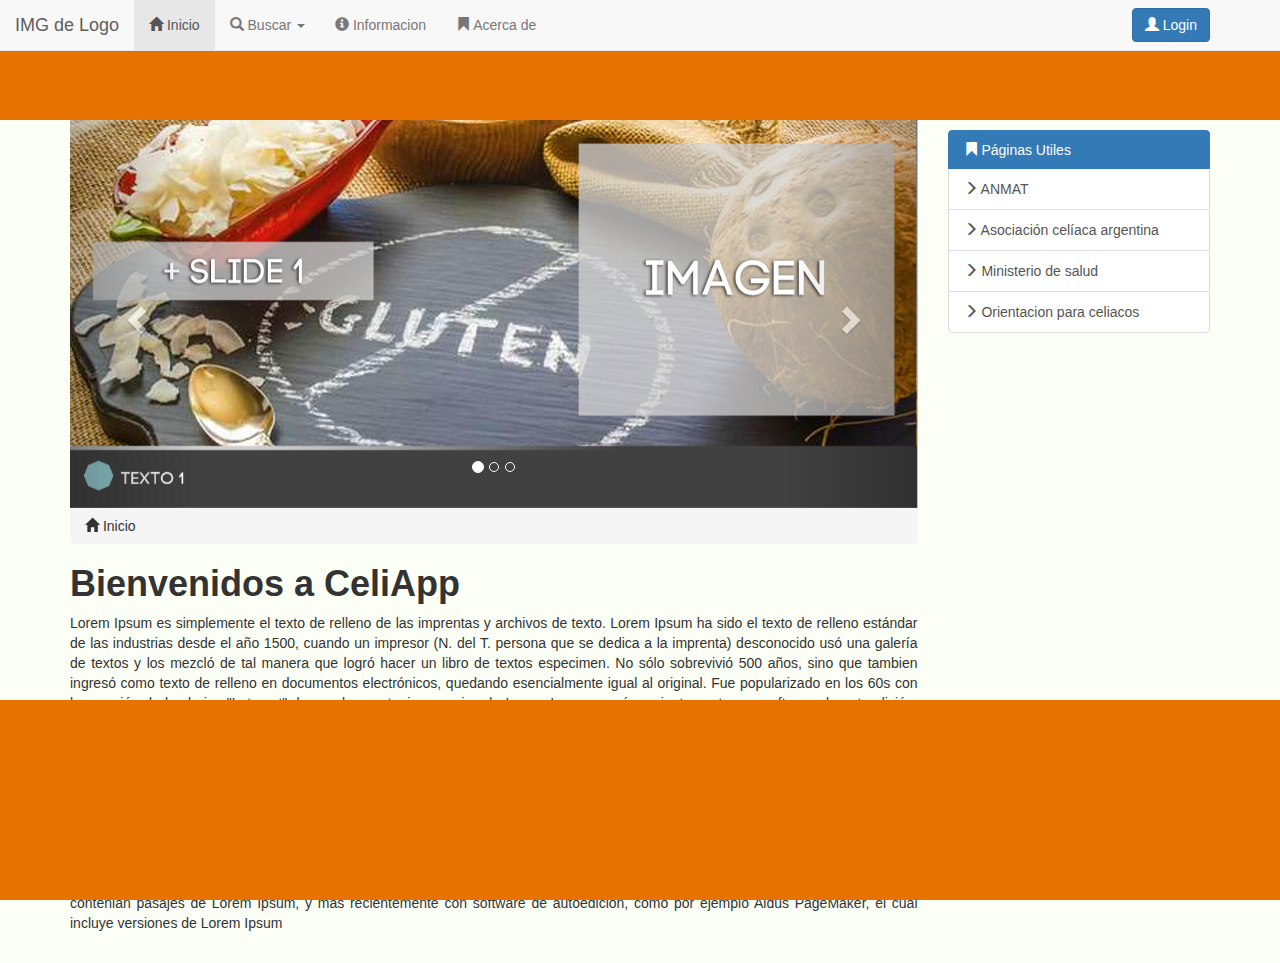
==== commit f13877da: "Cristian Escudero" ====
--- a/index.html
+++ b/index.html
@@ -13,15 +13,13 @@
 	<link rel="stylesheet" href="css/estilos.css">
 	<!--1.3 -Declaracion de etiquetas LINK-->
 	<title>Home</title>
-		<!--Scripts necesarios para el funcionamiento de bootstrap y jquery-->
+</head>
+	<!--Scripts necesarios para el funcionamiento de bootstrap y jquery-->
 	<script src="js/jquery.js"></script>
 	<script src="js/bootstrap.min.js"></script>
-</head>
-
 <!-- #################################################-FIN DE HEAD-#################################################-->
 
 <!-- #################################################- 02.HEADER -#################################################-->
-<body>
 <header>
     <!--2.1 Barra de navegacion o Navbar-->
 		<div class="container">
@@ -95,7 +93,7 @@
 <!-- #################################################-FIN DEHEADER-#################################################-->
 
 <!-- #################################################-   03.BODY  -#################################################-->
-
+<body>
 
 	<!-- BLOQUE DE TEXTO PRINCIPAL
 		 - posee un container
@@ -171,14 +169,12 @@
             <div class="container hidden-xs hidden-sm col-md-3 col-lg-3">
                     <div class="list-group">
                       <h5 class="list-group-item active ctive"><span class="glyphicon glyphicon-bookmark"></span> Páginas Utiles</h5>
-                      <a href="#" class="list-group-item list-group-item"><span class="glyphicon glyphicon-menu-right"></span> ANMAT</a>
-                      <a href="#" class="list-group-item list-group-item"><span class="glyphicon glyphicon-heart"></span> Universidad Provincial de Ezeiza</a>
-                      <a href="#" class="list-group-item list-group-item"><span class="glyphicon glyphicon-menu-right"></span> Informacion</a>
-                      <a href="#" class="list-group-item list-group-item"><span class="glyphicon glyphicon-menu-right"></span> Informacion</a>
-                      <a href="#" class="list-group-item list-group-item"><span class="glyphicon glyphicon-menu-right"></span> Informacion</a>
-                      <a href="#" class="list-group-item list-group-item"><span class="glyphicon glyphicon-menu-right"></span> Informacion</a>
+                      <a href="http://www.anmat.gov.ar/" class="list-group-item list-group-item"><span class="glyphicon glyphicon-menu-right"></span> ANMAT</a>
+                      <a href="http://www.celiaco.org.ar/" class="list-group-item list-group-item"><span class="glyphicon glyphicon-menu-right"></span> Asociaci&oacute;n cel&iacute;aca argentina</a>
+                      <a href="http://www.msal.gob.ar/index.php/programas-y-planes/125-enfermedad-celiaca" class="list-group-item list-group-item"><span class="glyphicon glyphicon-menu-right"></span> Ministerio de salud</a>
+                      <a href="http://www.msal.gob.ar/celiacos/pdf/cuadernillo_de_orientacion_para_celiacos.pdf" class="list-group-item list-group-item"><span class="glyphicon glyphicon-menu-right"></span> Orientacion para celiacos</a>
                     </div>
-            </div>
+            </div
 
 			
 		</section>	
@@ -193,7 +189,7 @@
 			 	 - se usa la class row para referenciar que los elementos dentro del div son una sola fila -->		
 		</div>
 		<br>
-	
+	</body>
 <!-- #################################################-FIN DE BODY#################################################-->
 
 <!-- ################################################- 04.FOOTER -#################################################-->   	
@@ -223,11 +219,9 @@
 			    <img src="img/f02.png" alt="" class="img-responsive">
 			</div>
         </div>
-       </div>	
-        </div>		   
+       </div>			   
 	</footer>
-
+ </div>
 <!-- #################################################-FIN DE FOOTER-#################################################-->	
-</body>
 </html>
 
